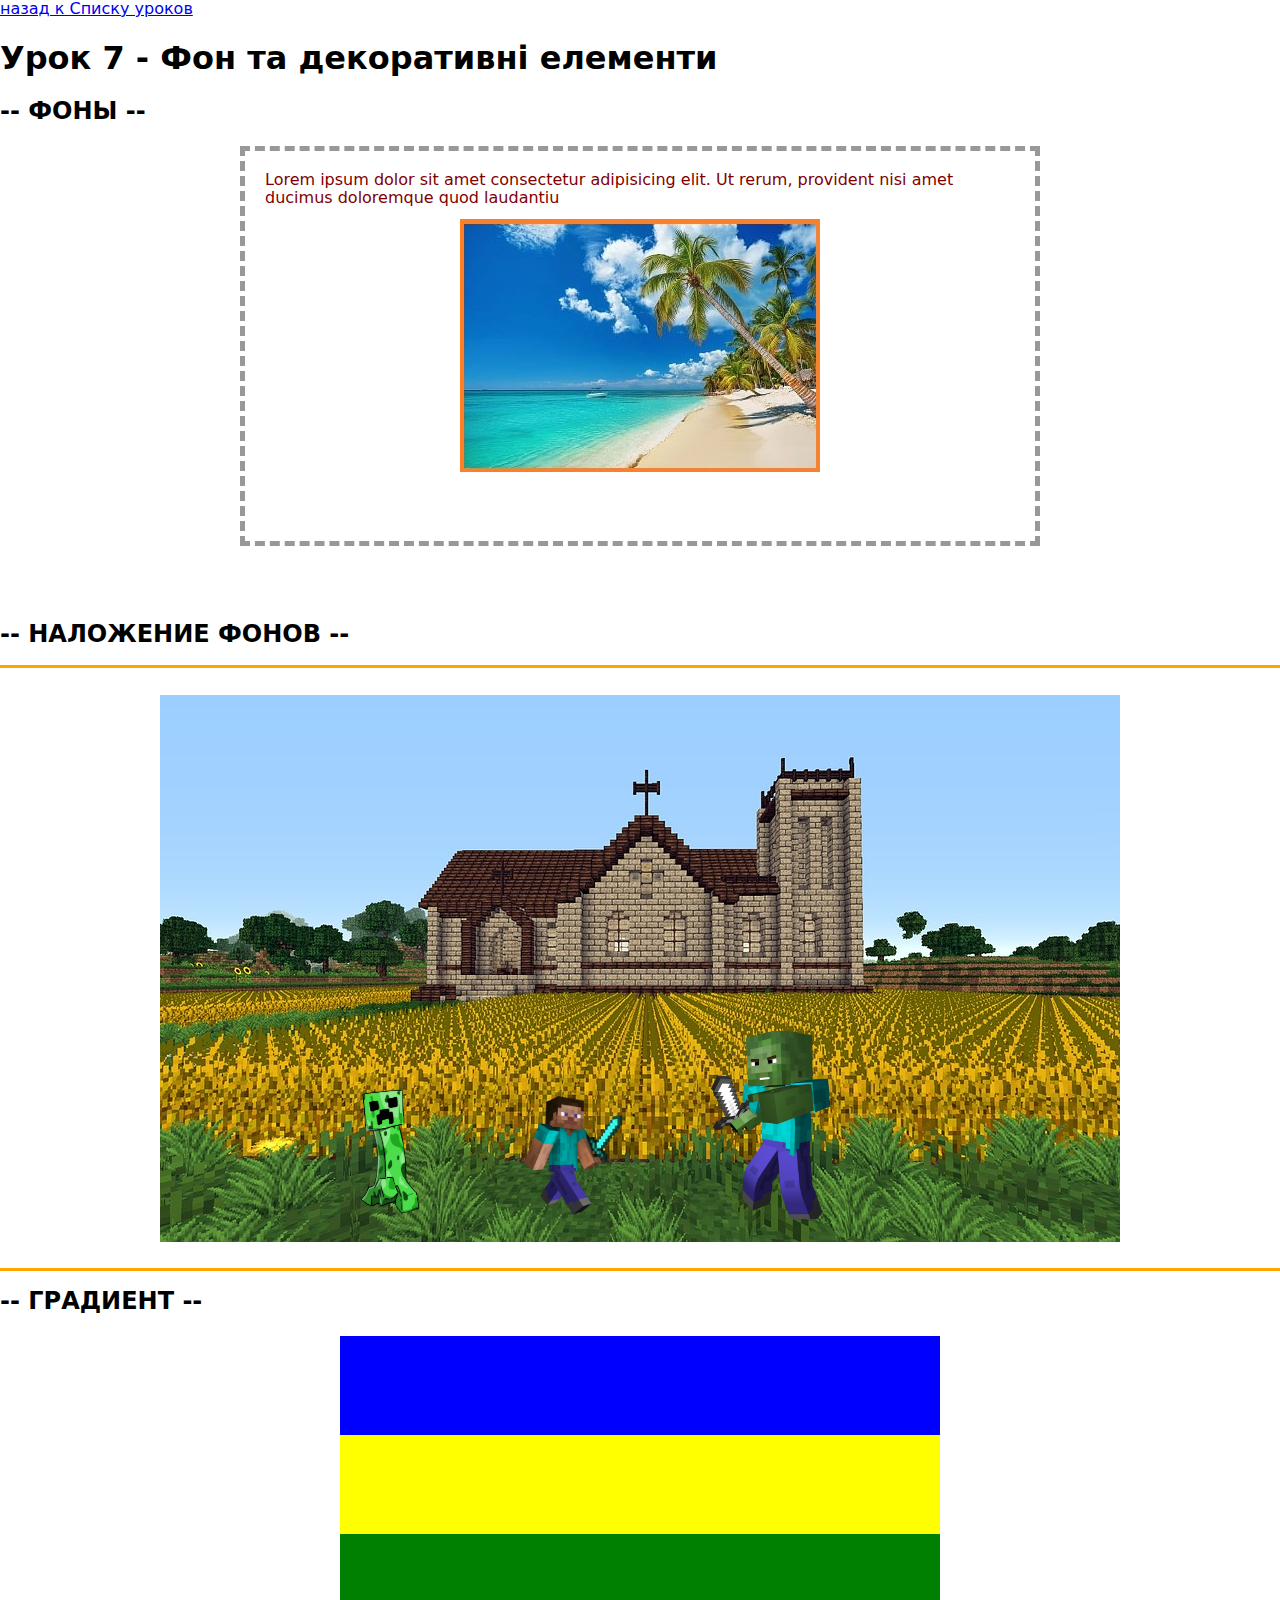
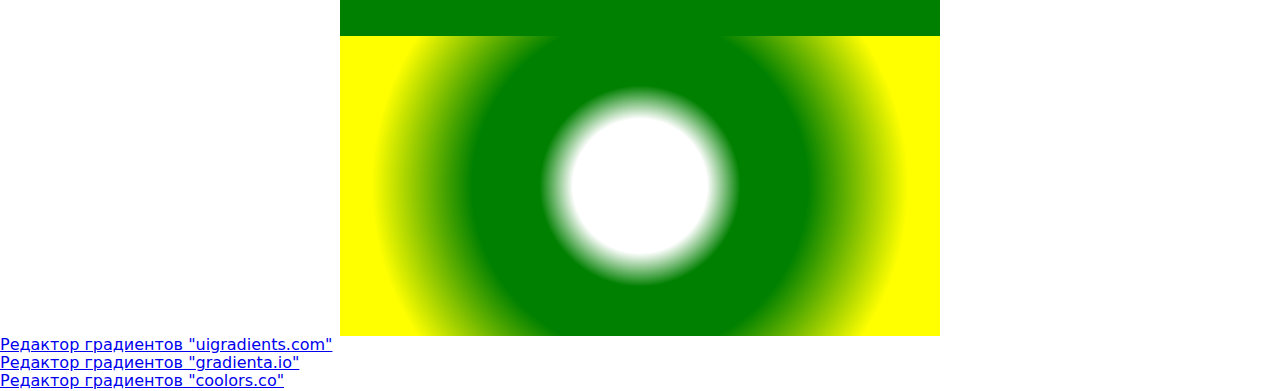
==== l7-bcg-decorative-elements.html @ 27b59459 "Урок 7 - Фон та декоративні елементи" ====
<!DOCTYPE html>
<html lang="en">
  <head>
    <meta charset="UTF-8" />
    <meta http-equiv="X-UA-Compatible" content="IE=edge" />
    <meta name="viewport" content="width=device-width, initial-scale=1.0" />
    <link
      rel="stylesheet"
      href="https://cdnjs.cloudflare.com/ajax/libs/modern-normalize/1.1.0/modern-normalize.min.css"
    />
    <link rel="stylesheet" href="./css/styles7.css" />
    <title>Урок 7 - Фон та декоративні елементи</title>
  </head>
  <body>
    <a href="./index.html"> назад к Списку уроков</a>
    <h1>Урок 7 - Фон та декоративні елементи</h1>

    <!--    --ФОНЫ--    -->
    <h2>-- ФОНЫ --</h2>
    <p class="bg">
      Lorem ipsum dolor sit amet consectetur adipisicing elit. Ut rerum, provident nisi amet ducimus
      doloremque quod laudantiu
    </p>
    <br />
    <br />
    <br />

    <!--    --НАЛОЖЕНИЕ ФОНОВ--    -->
    <h2>-- НАЛОЖЕНИЕ ФОНОВ --</h2>
    <div class="minecraft"></div>

    <!--    --ГРАДИЕНТ--    -->
    <h2>-- ГРАДИЕНТ --</h2>

    <div class="linear container"></div>
    <div class="radial container"></div>
    <a href="https://uigradients.com/#Nimvelo">Редактор градиентов "uigradients.com"</a>
    <br />
    <a href="https://gradienta.io/">Редактор градиентов "gradienta.io"</a>
    <br />
    <a href="https://coolors.co/">Редактор градиентов "coolors.co"</a>
    <br />
  </body>
</html>
---- css/styles7.css ----
h1 h2 {
  margin-left: 50px;
}

/* --ФОНЫ-- */
.bg {
  width: 800px;
  height: 400px;
  margin: 0 auto;
  padding: 20px;
  border: 5px dashed rgba(0, 0, 0, 0.4);
  color: maroon;
  background-image: url(../img/lesson7-mar-caribe-min.jpg);
  background-repeat: no-repeat;
  /* не повторять изображение. по умолчанию повторяет */
  background-position: center;
  /* центрует по X Y */
  /* background-position: top right; */
  /* разместит изображение сверху справа */
  /* background-position: top 20px right 30px; */
  /* сверху справа и отступит указанное значение */
  /* background-position: top 10% right 30%; */
  /* отступит в % значении */
  /* background-position: top -20px right -30px; */
  /* отступит с выходом за грани рабочей области */
  /* background-size: 200px; */
  /* изменяет ширину, высота уменьшится пропорционально */
  /* background-size: 200px 200px; */
  /* изменяет ширину и высоту нарушая пропорции */
  /* background-size: 50% 100%; */
  /* изменяет ширину и высоту нарушая пропорции в % */
  /* background-size: calc(50%-100px); */
  /* работает с формулами калькуляции */
  /* background-size: auto; */
  /* автоматический размер */
  /* background-size: contain; */
  /* заполняет фон, пока не упрется в одну из рамок */
  /* background-size: cover; */
  /* изображение будет растянуто пока не заполнит всю область */
}

/* --НАЛОЖЕНИЕ ФОНОВ-- */
.minecraft {
  height: 600px;
  outline: 3px solid orange;
  background-image: url(../img/minecraft-1.png), url(../img/minecraft-2.png),
    url(../img/minecraft-3.png), url(../img/minecraft-bcg.jpg);
  /* изображение написанное первым - самое верхнее */
  background-repeat: no-repeat;
  /* background-repeat: no-repeat, repeat, repeat-x, repeat-y; */
  /* если прописывать по порядку повторение */
  background-position: bottom 50px left 450px, bottom 50px left 650px, bottom 50px right 850px,
    center;
  background-size: 230px, 250px, 80px, auto;
}

/* --ГРАДИЕНТ-- */
.container {
  width: 600px;
  height: 300px;
  margin: 0 auto;
}
.linear {
  /* background-image: linear-gradient(blue, yellow); */
  /* равномерный переход градиента */
  /* background-image: linear-gradient(to bottom right, blue 0 20%, yellow 55% 100%); */
  /* меняет направление смены цвета и устанавливает диапазон насыщенности цвета, от и до в %*/
  background-image: linear-gradient(blue 0% 33%, yellow 33% 66%, green 66% 100%);
  /* четкое указание % на которых меняется цвет */
  /* !!! значения можно указывать и в px и в других значениях */
}

.radial {
  /* background-image: radial-gradient(blue, red, yellow); */
  /* background-image: radial-gradient(ellipse at top, blue, red, yellow); */
  /* смена цветов элипсом в верх раб области  */
  /* background-image: radial-gradient(ellipse at center, blue, red, yellow); */
  /* смена цветов элипсов в центр рабочей области  */
  /* background-image: radial-gradient(circle at center, red 0 20%, green 30% 50%, yellow 80% 100%); */
  /* смена цветов кругом в центр рабочей области с указанием областей заливки и размытия */
  background-image: radial-gradient(
    circle at center,
    transparent 0 20%,
    green 30% 50%,
    yellow 80% 100%
  );
  /* transparent сделает прозрачность */
}
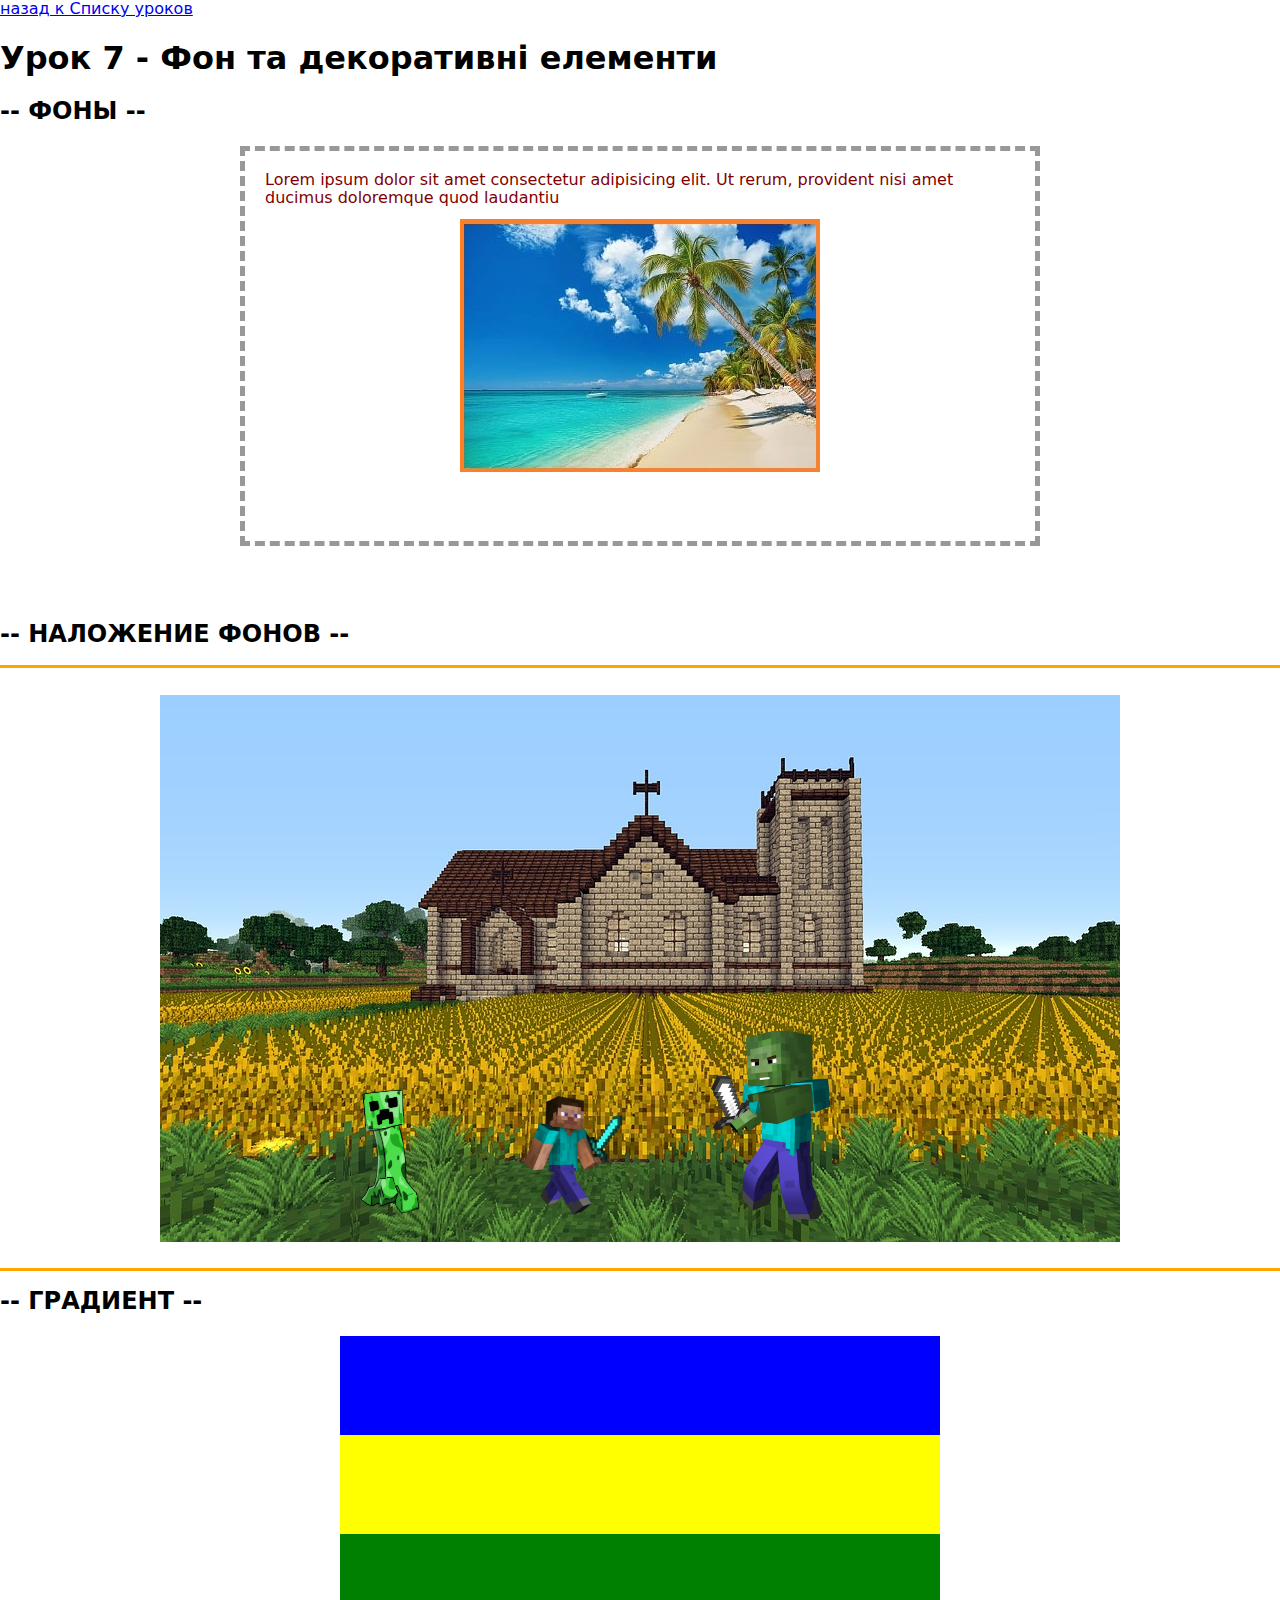
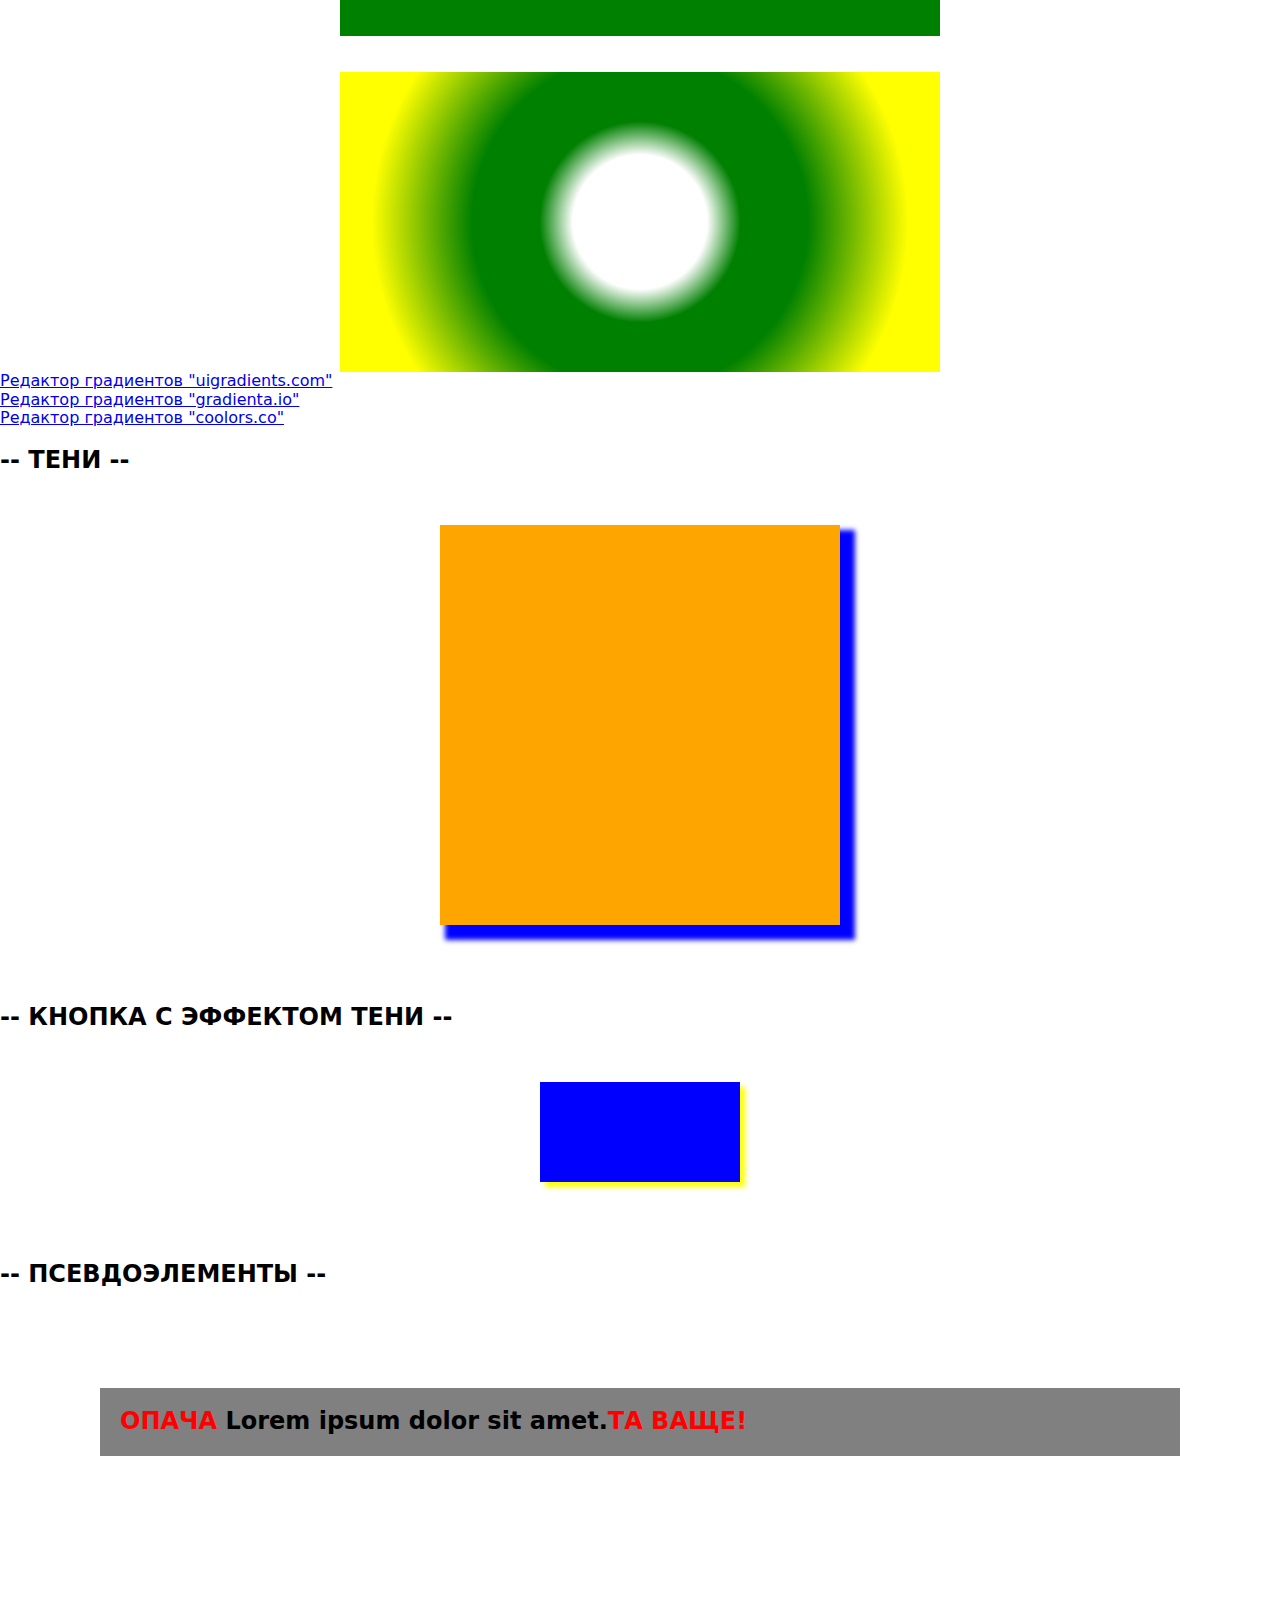
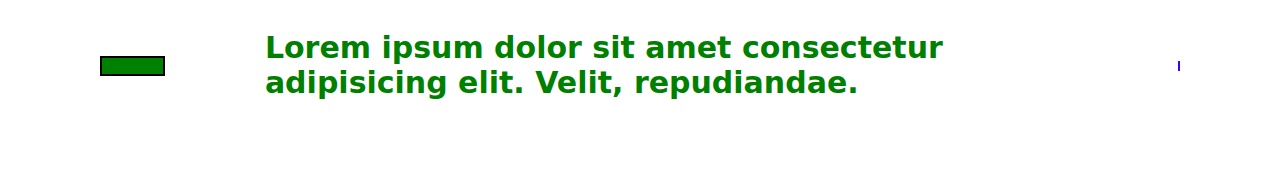
==== commit 196e9525: "commit" ====
--- a/l7-bcg-decorative-elements.html
+++ b/l7-bcg-decorative-elements.html
@@ -33,6 +33,8 @@
     <h2>-- ГРАДИЕНТ --</h2>
 
     <div class="linear container"></div>
+    <br />
+    <br />
     <div class="radial container"></div>
     <a href="https://uigradients.com/#Nimvelo">Редактор градиентов "uigradients.com"</a>
     <br />
@@ -40,5 +42,31 @@
     <br />
     <a href="https://coolors.co/">Редактор градиентов "coolors.co"</a>
     <br />
+    <!--    --ТЕНИ--    -->
+    <h2>-- ТЕНИ --</h2>
+    <div class="shadow-box"></div>
+    <br />
+    <br />
+    <br />
+    <h2>-- КНОПКА С ЭФФЕКТОМ ТЕНИ --</h2>
+    <div class="shadow-btn"></div>
+    <br />
+    <br />
+    <br />
+    <h2>-- ПСЕВДОЭЛЕМЕНТЫ --</h2>
+    <div>
+      <h2 class="pseudo-element">Lorem ipsum dolor sit amet.</h2>
+    </div>
+    <br />
+    <br />
+    <br />
+    <div>
+      <h2 class="pseudo-element-box">
+        Lorem ipsum dolor sit amet consectetur adipisicing elit. Velit, repudiandae.
+      </h2>
+    </div>
+    <br />
+    <br />
+    <br />
   </body>
 </html>
--- a/css/styles7.css
+++ b/css/styles7.css
@@ -86,3 +86,120 @@
   );
   /* transparent сделает прозрачность */
 }
+
+/* --ТЕНИ-- */
+.shadow-box {
+  width: 400px;
+  height: 400px;
+  padding: 20px;
+  background-color: orange;
+  margin: 50px auto;
+  color: transparent;
+  margin-bottom: 4px;
+  /* box-shadow: 10px 10px 10px 10px rgba(0, 0, 200, 0.5); */
+  /* первое значение параметр оси x, второе - ось y, третье - размытие тени (размывает во все стороны), четвертое - спред (распространение тени), при rgba можно ставить прозрачность тени*/
+
+  /* box-shadow: -10px -10px 0 0 blue; */
+  /* смещение по оси с минусовым значением от x y */
+
+  /* box-shadow: 500px 0px 0 0 blue; */
+  /* смещая по осям можно делать копию элемента */
+
+  /* border-radius: 50%; */
+  /* добавив свойство border-radius можно установить закругленность вплоть до круга */
+
+  /* box-shadow: inset 10px 10px 10px 0px blue; */
+  /* добавив параметр inset тень входит вовнутрь */
+
+  /* box-shadow: 10px 10px 5px 5px blue, 20px 20px 5px 5px green, 30px 30px 5px 5px brown, 40px 40px 5px 5px yellow; */
+  /* можно добавлять несколько последовательных теней */
+
+  box-shadow: 10px 10px 5px 5px blue;
+}
+
+/* --КНОПКА С ЭФФЕКТОМ ТЕНИ-- */
+.shadow-btn {
+  width: 200px;
+  height: 100px;
+  padding: 20px;
+  background-color: blue;
+  margin: 50px auto;
+  color: transparent;
+  margin-bottom: 4px;
+  box-shadow: 5px 5px 5px 0px yellow;
+  transition: transform 300ms, box-shadow 300ms;
+  /* transition добавляет анимацию смещения */
+  /* можно погуглить "ховер эффект с тенью" */
+  /* Box-shadov generator */
+}
+.shadow-btn:hover {
+  box-shadow: unset;
+  /* эффект исчезания тени */
+  transform: translate(5px, 5px);
+}
+
+/* -- ПСЕВДОЭЛЕМЕНТЫ BEFORE AFTER-- */
+/* может использоваться с любым типом контента (текст, див и тд) */
+/* записываются через двк двекрапки :: */
+/* before - перед элементом, after - после элемента */
+
+.pseudo-element {
+  padding: 20px;
+  background-color: grey;
+  margin: 100px;
+}
+.pseudo-element::before {
+  content: 'ОПАЧА ';
+  /* без свойства "content" псевдоэлемент не будет создан */
+  color: red;
+}
+.pseudo-element:hover::before {
+  color: greenyellow;
+}
+.pseudo-element::after {
+  content: 'ТА ВАЩЕ! ';
+  /* без свойства "content" псевдоэлемент не будет создан */
+  color: red;
+}
+.pseudo-element:hover::after {
+  color: brown;
+}
+/* теперь ховер работает даже при наведении на материнский элемент */
+
+.pseudo-element-box {
+  margin: 20px 100px;
+  font-size: 30px;
+  color: green;
+  display: flex;
+  /* align-items: baseline; */
+  /* выравнивает по нижнему краю */
+  align-items: center;
+  /* выравнивает по центру */
+}
+
+.pseudo-element-box::before {
+  content: '';
+  width: 100px;
+  height: 20px;
+  margin-right: 100px;
+  /* background-color: coral; */
+  background-color: currentColor;
+  /* наслідує колір батьківського елементу. в данном случае - цвет текста*/
+  border: 2px solid black;
+  /* display: block; */
+  /* display-block элементы становятся автоматически блочными, если использовано display-flex. display-block нужно только на этапе пока нет  display-flex*/
+}
+.pseudo-element-box::after {
+  content: '';
+  /* width: 150px; */
+  flex-grow: 1;
+  /* заполнит все свободное пространство по длине элемента */
+  height: 10px;
+  margin-left: 100px;
+  background-color: rgb(43, 255, 0);
+  border: 1px solid rgb(55, 0, 255);
+}
+.pseudo-element-box:hover::after {
+  background-color: rgb(55, 0, 255);
+  border: 1px solid rgb(43, 255, 0);
+}
